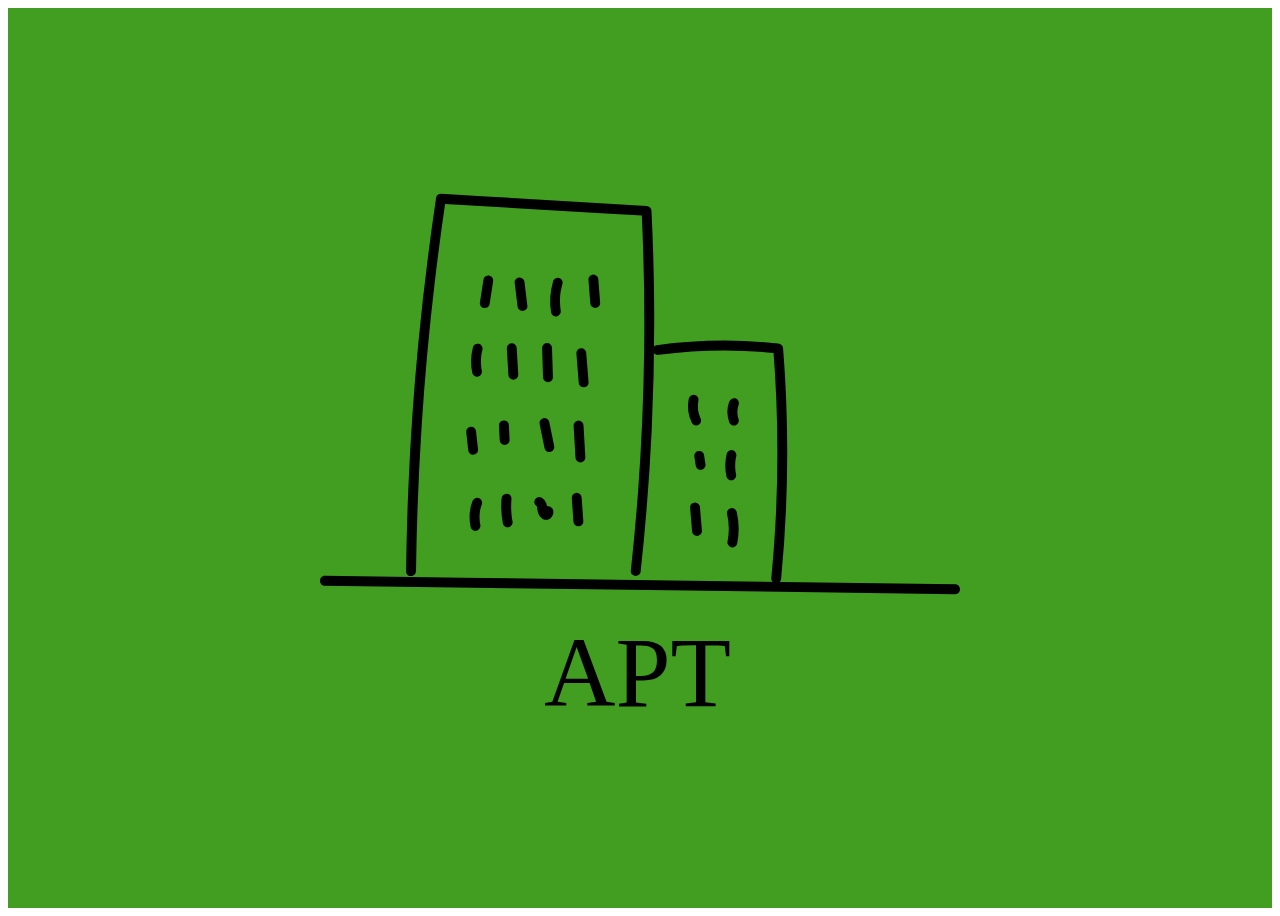
==== bottomsup.html @ e66d16fe "push" ====
<!DOCTYPE html>
<html lang="en">
<head>
    <meta charset="UTF-8">
    <meta http-equiv="X-UA-Compatible" content="IE=edge">
    <meta name="viewport" content="width=device-width, initial-scale=1.0">
    <link rel="stylesheet" href="style.css">
    <title>Document</title>
</head>
<body>
    <div id="wrapper">

            <div id="apt_wrap" class="wrap hidden">
                <svg id="apt_img" class="random_game" xmlns="http://www.w3.org/2000/svg" viewBox="0 0 323.39 202.31"><defs><style>.cls-1{fill:rgb(255, 0, 0);}</style></defs><title>Asset 1381</title><g id="Layer_2" data-name="Layer 2"><g id="Layer_2-2" data-name="Layer 2"><path class="cls-1" d="M48.52,190.75Q49,154,51.36,117.29t6.7-73.21q2.41-20.5,5.44-40.91L61.09,5l81,4.76L165,11.1l-2.5-2.5q1.74,35.63,1.28,71.3-.45,35.41-3.08,70.76-1.49,20-3.67,40a2.52,2.52,0,0,0,2.5,2.5,2.55,2.55,0,0,0,2.5-2.5q3.88-35.45,5.57-71.1,1.66-35.37,1.17-70.81-.28-20.06-1.27-40.1A2.56,2.56,0,0,0,165,6.1L84,1.34,61.09,0a2.51,2.51,0,0,0-2.41,1.84q-5.44,36.69-9,73.64t-5.06,73.84q-.87,20.7-1.13,41.43c-.05,3.22,4.95,3.22,5,0Z"/><path class="cls-1" d="M171.34,81.36a247.81,247.81,0,0,1,60.18-.71l-2.5-2.5a661.13,661.13,0,0,1,1,90.56q-.75,12.85-2,25.67a2.51,2.51,0,0,0,2.5,2.5,2.55,2.55,0,0,0,2.5-2.5,660.89,660.89,0,0,0,2.53-90.53Q235.05,91,234,78.15a2.59,2.59,0,0,0-2.5-2.5,252.7,252.7,0,0,0-61.51.89c-1.34.18-2.07,1.9-1.74,3.08a2.55,2.55,0,0,0,3.07,1.74Z"/><path class="cls-1" d="M2.41,198,127,199.71l124,1.66,69.94.94c3.22,0,3.23-5,0-5l-124.62-1.67L72.36,194,2.41,193c-3.21,0-3.22,5,0,5Z"/><path class="cls-1" d="M82.63,43.14,80.84,54.61a2.75,2.75,0,0,0,.25,1.93,2.58,2.58,0,0,0,1.5,1.15c1.19.27,2.86-.37,3.07-1.75l1.79-11.47a2.75,2.75,0,0,0-.25-1.93,2.55,2.55,0,0,0-1.5-1.15c-1.19-.27-2.86.37-3.07,1.75Z"/><path class="cls-1" d="M98.36,44.85,99.8,56.73a2.57,2.57,0,0,0,2.5,2.5c1.22-.06,2.67-1.11,2.5-2.5l-1.44-11.88a2.55,2.55,0,0,0-2.5-2.5c-1.22,0-2.67,1.11-2.5,2.5Z"/><path class="cls-1" d="M117.79,44.22a35.88,35.88,0,0,0-1,15.89,2.5,2.5,0,0,0,3.07,1.75,2.58,2.58,0,0,0,1.75-3.08c0-.17-.06-.35-.08-.53,0,.17,0,.16,0,0s-.08-.63-.11-.94c0-.55-.08-1.09-.11-1.64a32.17,32.17,0,0,1,0-3.54,23,23,0,0,1,.38-3.12,33.81,33.81,0,0,1,.84-3.44,2.5,2.5,0,0,0-4.82-1.33Z"/><path class="cls-1" d="M135.64,43.24l.93,11.93a2.5,2.5,0,1,0,5,0l-.93-11.93a2.55,2.55,0,0,0-2.5-2.5,2.53,2.53,0,0,0-2.5,2.5Z"/><path class="cls-1" d="M77.28,77.56a28.92,28.92,0,0,0-.33,13A2.51,2.51,0,0,0,80,92.32a2.55,2.55,0,0,0,1.75-3.07,13.25,13.25,0,0,1-.26-1.51c0,.45,0,0,0-.2s0-.44-.07-.65a26.93,26.93,0,0,1-.07-2.84c0-.44,0-.87.07-1.31,0-.25,0-.51.07-.76s0-.22,0-.32c0,.3,0,.3,0,0,.15-.93.34-1.86.58-2.78a2.5,2.5,0,0,0-4.83-1.33Z"/><path class="cls-1" d="M94.39,78.06l.8,13.36a2.5,2.5,0,1,0,5,0l-.8-13.36a2.5,2.5,0,0,0-5,0Z"/><path class="cls-1" d="M112.23,77.86l.48,14.8a2.5,2.5,0,0,0,5,0l-.48-14.8a2.5,2.5,0,0,0-5,0Z"/><path class="cls-1" d="M129.54,80.55l1.19,14.75a2.5,2.5,0,0,0,5,0l-1.19-14.75a2.5,2.5,0,1,0-5,0Z"/><path class="cls-1" d="M73.87,120.23l1,9.11a2.68,2.68,0,0,0,.73,1.76,2.5,2.5,0,0,0,4.27-1.76l-1-9.11a2.7,2.7,0,0,0-.74-1.77,2.48,2.48,0,0,0-1.76-.73,2.51,2.51,0,0,0-2.5,2.5Z"/><path class="cls-1" d="M90.44,117l.36,7.4a2.5,2.5,0,0,0,5,0l-.36-7.4a2.5,2.5,0,0,0-5,0Z"/><path class="cls-1" d="M111,116.49l2.49,12.15a2.51,2.51,0,0,0,3.07,1.75,2.57,2.57,0,0,0,1.75-3.08l-2.49-12.15a2.51,2.51,0,0,0-3.07-1.74,2.56,2.56,0,0,0-1.75,3.07Z"/><path class="cls-1" d="M128.15,117.08l.94,16.19a2.55,2.55,0,0,0,2.5,2.5,2.53,2.53,0,0,0,2.5-2.5l-.94-16.19a2.55,2.55,0,0,0-2.5-2.5,2.53,2.53,0,0,0-2.5,2.5Z"/><path class="cls-1" d="M77,155.41a23.53,23.53,0,0,0-.87,13.06,2.52,2.52,0,0,0,3.07,1.75A2.57,2.57,0,0,0,81,167.14a14.11,14.11,0,0,1-.27-1.47c.07.59,0,0,0-.18,0-.28-.05-.56-.06-.85a19.56,19.56,0,0,1,0-2.76c0-.22,0-.43.06-.64s0-.28,0-.42c0,.27,0,.32,0,.13.08-.45.15-.91.25-1.36a21.7,21.7,0,0,1,.85-2.85,2.52,2.52,0,0,0-1.74-3.08A2.58,2.58,0,0,0,77,155.41Z"/><path class="cls-1" d="M91.74,154a44.72,44.72,0,0,0,.7,12.7,2.51,2.51,0,0,0,3.07,1.75,2.57,2.57,0,0,0,1.75-3.08c-.1-.49-.19-1-.27-1.49l-.12-.8c.06.45,0-.12,0-.26-.11-1-.19-1.93-.24-2.9a43.35,43.35,0,0,1,.14-5.92,2.51,2.51,0,0,0-2.5-2.5,2.57,2.57,0,0,0-2.5,2.5Z"/><path class="cls-1" d="M109.5,157.9a1.82,1.82,0,0,1,.36.2l-.51-.39a2.52,2.52,0,0,1,.4.4l-.39-.51a3.25,3.25,0,0,1,.33.57l-.25-.59a6.74,6.74,0,0,1,.39,1.53l-.09-.66a14.28,14.28,0,0,0,.47,2.84,5.09,5.09,0,0,0,2.28,3,3.87,3.87,0,0,0,2.56.39,3.44,3.44,0,0,0,1.65-.9,4.14,4.14,0,0,0,1.26-2.9,3.11,3.11,0,0,0-3.15-3.19,2.5,2.5,0,0,0,0,5H115l-.66-.09.14,0-.6-.26.11.07-.5-.39.09.08-.39-.51a.71.71,0,0,1,.08.15l-.25-.6a.79.79,0,0,1,.05.22l-.09-.67a1.5,1.5,0,0,1,0,.3l.09-.67a2.58,2.58,0,0,1-.12.42l.25-.6a1.9,1.9,0,0,1-.23.39l.39-.51a1.31,1.31,0,0,1-.23.24l.5-.39a1,1,0,0,1-.22.13l.6-.25a.84.84,0,0,1-.26.07l.67-.09h-.22l.67.09a1.42,1.42,0,0,1-.35-.11l.6.25a2.27,2.27,0,0,1-.34-.19l.5.39a2.34,2.34,0,0,1-.38-.39l.39.51a3.43,3.43,0,0,1-.37-.64l.25.59a6,6,0,0,1-.38-1.51l.09.66a14.61,14.61,0,0,0-.48-2.86,4.86,4.86,0,0,0-2.35-2.95,2.67,2.67,0,0,0-1.92-.25,2.56,2.56,0,0,0-1.5,1.14,2.51,2.51,0,0,0-.25,1.93,2.46,2.46,0,0,0,1.15,1.5Z"/><path class="cls-1" d="M127.21,153.58l.86,11.94a2.5,2.5,0,1,0,5,0l-.86-11.94a2.56,2.56,0,0,0-2.5-2.5,2.53,2.53,0,0,0-2.5,2.5Z"/><path class="cls-1" d="M186.33,103.38a19.21,19.21,0,0,0,1.6,12.41,2.51,2.51,0,0,0,3.42.9,2.56,2.56,0,0,0,.89-3.42,3.59,3.59,0,0,1-.31-.66c.14.58,0,.07,0-.08-.16-.4-.29-.8-.42-1.21s-.22-.82-.31-1.24c-.05-.21-.09-.41-.12-.62s-.23-.8,0-.15a5.46,5.46,0,0,1-.11-1.27c0-.43,0-.86,0-1.28s.06-.85.1-1.27-.1.5,0-.06c0-.24.08-.48.13-.72a2.5,2.5,0,0,0-4.82-1.33Z"/><path class="cls-1" d="M206.73,105.11a15.52,15.52,0,0,0,0,10.16,2.5,2.5,0,0,0,4.82-1.33,13.79,13.79,0,0,1-.63-2.61l.09.67a14.39,14.39,0,0,1,0-3.47l-.09.67a13.58,13.58,0,0,1,.68-2.76,2.53,2.53,0,0,0-1.75-3.08,2.56,2.56,0,0,0-3.07,1.75Z"/><path class="cls-1" d="M189.2,133.1l.71,4.53a2.49,2.49,0,0,0,1.15,1.49,2.48,2.48,0,0,0,3.42-.89l.25-.6a2.5,2.5,0,0,0,0-1.33l-.71-4.53a2.48,2.48,0,0,0-1.15-1.5,2.51,2.51,0,0,0-3.42.9l-.25.6a2.5,2.5,0,0,0,0,1.33Z"/><path class="cls-1" d="M205.5,131.35a26,26,0,0,0-.1,11.58,2.52,2.52,0,0,0,3.07,1.75,2.56,2.56,0,0,0,1.75-3.08c-.1-.43-.18-.87-.25-1.31l0-.19c0-.29,0-.26,0,.09,0,0-.06-.55-.06-.57a20.75,20.75,0,0,1-.11-2.49c0-.83.07-1.65.16-2.48.05-.54-.08.48,0-.09,0-.19.06-.38.1-.57.08-.44.17-.88.27-1.31a2.5,2.5,0,1,0-4.82-1.33Z"/><path class="cls-1" d="M187,158.43,188,170.35a2.5,2.5,0,0,0,5,0L192,158.43a2.55,2.55,0,0,0-2.5-2.5,2.53,2.53,0,0,0-2.5,2.5Z"/><path class="cls-1" d="M205.72,161.93a32.31,32.31,0,0,1,.24,13.56,2.5,2.5,0,1,0,4.82,1.33,37.61,37.61,0,0,0-.23-16.22,2.5,2.5,0,0,0-4.83,1.33Z"/></g></g></svg>
                <svg id="apt" class="random_game rg_text"  xmlns="http://www.w3.org/2000/svg" viewBox="0 0 217.51 145.5"><defs><style>.cls-1{font-size:112.53px;fill:rgb(0, 0, 0);font-family:GlyphWorld-Meadow, GlyphWorld;}</style></defs><title>Asset 1881</title><g id="Layer_2" data-name="Layer 2"><g id="Layer_1-2" data-name="Layer 1"><text class="cls-1" transform="translate(0 98.46)">APT</text></g></g></svg>
            </div>

            <div id="point_wrap" class="wrap hidden">
                    <svg id="point_img" class="random_game"  xmlns="http://www.w3.org/2000/svg" viewBox="0 0 318.9 392.02"><defs><style>.cls-1{fill:rgb(0, 0, 0);}</style></defs><title>Asset 1581</title><g id="Layer_2" data-name="Layer 2"><g id="Layer_2-2" data-name="Layer 2"><path class="cls-1" d="M65.55,161.28c-12.58.38-23.11-8.38-28.92-18.91A68.21,68.21,0,0,1,30,123.82a91.5,91.5,0,0,1-2.22-20.27C27.89,90.77,31.26,78,39.14,67.81A60.47,60.47,0,0,1,66.59,48.18c23.77-8.48,51.88-2.1,68.11,17.65a53.59,53.59,0,0,1,12.11,34.28,77.72,77.72,0,0,1-9.89,37.11c-5.88,10.49-14.41,19.57-25.23,25-10.66,5.37-23.38,7.17-35,4.09a41.21,41.21,0,0,1-8.11-3.09c-2.87-1.45-5.4,2.86-2.53,4.32,11.85,6,25.77,6.65,38.42,2.88s23.5-12,31.46-22.56a81.14,81.14,0,0,0,14.89-36.17,68.37,68.37,0,0,0-.18-23.83,57,57,0,0,0-6.92-17.8,62.18,62.18,0,0,0-29.9-25.6A68.89,68.89,0,0,0,73.1,41.1,67.29,67.29,0,0,0,40.75,58.53a60,60,0,0,0-17.27,35.4,83.27,83.27,0,0,0,.07,21.51,92.71,92.71,0,0,0,5,21.16c4.82,12.79,13.93,24.47,27.53,28.46a30.39,30.39,0,0,0,9.48,1.22c3.21-.09,3.23-5.09,0-5Z"/><path class="cls-1" d="M69.78,150.09c-10,.27-18.25-6.63-22.86-15a54.66,54.66,0,0,1-5.32-15A74.23,74.23,0,0,1,39.85,104c.08-10.2,2.77-20.38,9.08-28.54a48.27,48.27,0,0,1,22-15.64c18.92-6.68,41.21-1.61,54.15,14.06a42.7,42.7,0,0,1,9.7,27.48,62.11,62.11,0,0,1-7.91,29.55c-4.69,8.37-11.47,15.59-20.09,19.95a40,40,0,0,1-27.84,3.29,33.17,33.17,0,0,1-6.46-2.45c-2.86-1.45-5.4,2.86-2.52,4.32a42.56,42.56,0,0,0,31.28,2.38A50.29,50.29,0,0,0,126.92,140,65.64,65.64,0,0,0,139,110.6c1.78-11.7.32-23.43-5.76-33.71A50.5,50.5,0,0,0,109,56.09a55.91,55.91,0,0,0-33.18-2.85,54.76,54.76,0,0,0-26.5,14.28,49,49,0,0,0-14,28.85,68,68,0,0,0,.11,17.57,75,75,0,0,0,4,17c3.94,10.39,11.32,19.83,22.33,23.14a25.63,25.63,0,0,0,7.93,1.05c3.21-.09,3.22-5.09,0-5Z"/><path class="cls-1" d="M203.88,47.47a410.07,410.07,0,0,0,29.24,37.09c1.29,1.47,2.6,2.92,3.91,4.36L238.94,91l.67.72a1.81,1.81,0,0,1,.24.37c.07.15,0-.31,0-.17a10.69,10.69,0,0,1-1.59,2.29l-1.88,2.64-3.62,5.08L218.3,122.24,201.83,145.4a2.5,2.5,0,0,0,.9,3.42l6.88,3.09c2.26,1,4.62,2.22,7.1,1.21,2.17-.87,3.57-3,5-4.71l4.87-5.7,19.76-23.15,11.34-13.29a2.55,2.55,0,0,0,0-3.53,2.51,2.51,0,0,0-3.53,0l-37.1,43.46c-.54.63-1.3,1.9-2.1,2.23s-1.73-.34-2.41-.64l-7.32-3.28.9,3.42,29.91-42.06q3.76-5.28,7.52-10.57a5.1,5.1,0,0,0,.65-5.62c-.89-1.68-2.55-3.08-3.82-4.47q-8.21-9-15.86-18.48Q216,56.12,208.2,45a2.57,2.57,0,0,0-3.42-.9,2.52,2.52,0,0,0-.9,3.42Z"/><path class="cls-1" d="M209.57,46.68l5.9-4.62,2.75-2.16c.38-.3.76-.61,1.16-.89a2.7,2.7,0,0,1,.5-.33c.25-.1,0,0-.11-.07.6.3,1.16,1.24,1.59,1.73l2.46,2.8,4.93,5.61L248,70.6l11,12.52a2.5,2.5,0,1,0,3.53-3.54L241.64,55.86,231.3,44.09l-5.26-6c-1.47-1.68-2.94-3.91-5.27-4.39-3-.61-5.53,2.21-7.66,3.88L206,43.14a2.53,2.53,0,0,0,0,3.54,2.57,2.57,0,0,0,3.54,0Z"/><path class="cls-1" d="M264.36,81.22q9.34-11.72,19.18-23,4.89-5.61,9.89-11.1c1.67-1.83,3.34-3.66,5-5.47.44-.47.87-.94,1.31-1.4.18-.19.87-.73.92-.95s.39,0,0-.06c.55.13-.21,0-.21,0s.53.54.65.71c1.47,2.07,2.5,4.51,3.87,6.66,1.52,2.38,3.18,4.67,4.92,6.9a2.53,2.53,0,0,0,3.54,0,2.57,2.57,0,0,0,0-3.54A75.89,75.89,0,0,1,309,43.67c-1.28-2-2.28-4.27-3.62-6.26s-3.48-3.68-6.08-3c-2.35.64-4.14,3.36-5.72,5.06q-10.9,11.79-21.25,24.09-5.87,7-11.55,14.09a2.58,2.58,0,0,0,0,3.54,2.53,2.53,0,0,0,3.54,0Z"/><path class="cls-1" d="M311.36,51.68A215.22,215.22,0,0,0,270.6,90.8a2.58,2.58,0,0,0,0,3.54,2.53,2.53,0,0,0,3.54,0A210.77,210.77,0,0,1,313.88,56a2.57,2.57,0,0,0,.9-3.42,2.51,2.51,0,0,0-3.42-.89Z"/><path class="cls-1" d="M271.06,95.65c9,13.14,22.82,21.35,34.46,31.83a78.27,78.27,0,0,1,9.14,9.6,2.51,2.51,0,0,0,3.53,0,2.56,2.56,0,0,0,0-3.54c-9.65-12.22-23.41-20.06-34.5-30.77a63.64,63.64,0,0,1-8.32-9.64,2.56,2.56,0,0,0-3.42-.9,2.52,2.52,0,0,0-.89,3.42Z"/><path class="cls-1" d="M255.24,109.93a38.66,38.66,0,0,0,9.33,9.85c3.95,3.14,8,6.2,12,9.3,8.33,6.46,16.56,13.06,25,19.39a5,5,0,0,0,4,1.12,8.89,8.89,0,0,0,3.36-1.76,42.18,42.18,0,0,0,6.21-5.43c2.2-2.34-1.33-5.88-3.54-3.53a36.75,36.75,0,0,1-4.65,4.25c-.54.41-1.63,1.46-2.32,1.56.26,0,.09-.05-.24-.29s-.92-.71-1.38-1.06l-11.36-8.82c-7.51-5.83-15-11.63-22.53-17.49-3.57-2.78-7.16-5.71-9.54-9.61-1.68-2.75-6-.24-4.32,2.52Z"/><path class="cls-1" d="M176.65,265c-3.33-1.26-5.88-4-8.06-6.68C165.91,255,163.54,251.4,161,248c-5.55-7.5-11.43-14.73-17.23-22-2-2.58-4.24-5.84-3.29-9.28a3.77,3.77,0,0,1,2.2-2.67,5.14,5.14,0,0,1,4.25.78c3.65,2.07,6.41,5.65,9.26,8.65l10,10.45q5.67,5.94,11.33,11.89c3.31,3.47,6.64,6.92,9.05,11.1,1.62,2.78,5.94.26,4.32-2.53A60.85,60.85,0,0,0,182,243.21q-5.44-5.73-10.91-11.45L159.9,220.05c-3.26-3.42-6.42-7.4-10.62-9.71-3.84-2.11-8.76-2.25-11.75,1.39-2.81,3.41-2.75,8.08-1,12,1.9,4.33,5.52,7.91,8.45,11.56q4.8,6,9.42,12.13c3.31,4.39,6.41,8.93,9.77,13.28,3,3.93,6.48,7.36,11.19,9.15a2.53,2.53,0,0,0,3.07-1.75,2.56,2.56,0,0,0-1.74-3.08Z"/><path class="cls-1" d="M183,243.4c2-2,4-4.05,6.09-6,1.34-1.28,3-2.72,4.93-2.44,1.7.25,3.19,1.77,4.26,3.1a33.43,33.43,0,0,1,3.38,5.67l16.64,32.19L227.6,294c1.48,2.86,5.8.33,4.32-2.52L214,256.84c-2.95-5.71-5.87-11.44-8.86-17.13-2.11-4-5.34-8.83-10.19-9.65-3.16-.53-5.91.72-8.29,2.72-2.58,2.16-4.88,4.72-7.27,7.08s1.25,5.81,3.54,3.54Z"/><path class="cls-1" d="M163.12,256.68a48,48,0,0,0-17.44,14.9,10.58,10.58,0,0,0-2.39,5.54c-.1,2.3,1.22,3.95,2.94,5.27a93,93,0,0,0,10.8,7.09c2.8,1.59,5.32-2.72,2.52-4.31a97.44,97.44,0,0,1-9.39-6.05c-.86-.63-2.11-1.14-1.76-2.33a12.83,12.83,0,0,1,2.44-3.81,43.33,43.33,0,0,1,14.8-12c2.89-1.43.36-5.75-2.52-4.32Z"/><path class="cls-1" d="M148.71,280.3c-3.65,4-10.68,4.93-13.09,10.59-1.59,3.74-.34,7.76,2.24,10.71s6.74,4.45,10.48,5.7c3.06,1,4.37-3.81,1.33-4.82-2.87-1-6.08-1.94-8.15-4.28a6.38,6.38,0,0,1-1.62-3.27,3.93,3.93,0,0,1,.85-3c.1-.14.1-.14,0,0,.11-.13.22-.26.34-.38a7.14,7.14,0,0,1,.56-.54,6.32,6.32,0,0,1,1.08-.82c1-.67,2.09-1.25,3.16-1.83a23.37,23.37,0,0,0,6.36-4.5c2.15-2.38-1.38-5.93-3.54-3.53Z"/><path class="cls-1" d="M140.14,302.91l-7.37,12.66a2.55,2.55,0,0,0,.9,3.42c8.47,5.38,18.63,6.13,28.34,7.29a82.74,82.74,0,0,1,14.63,2.91A90.2,90.2,0,0,1,190.77,335c9.08,4.61,17.66,10.19,26.24,15.65a232,232,0,0,1,23.57,16.67c8.14,6.74,15.53,14.43,21.07,23.49,1.68,2.74,6,.23,4.32-2.53-10.27-16.78-26.21-28.82-42.47-39.39-8.59-5.59-17.26-11.19-26.26-16.12-9.21-5.05-19-9.12-29.39-10.73-10.62-1.65-22.28-1.44-31.66-7.4l.9,3.42,7.37-12.65c1.62-2.79-2.7-5.31-4.32-2.53Z"/><path class="cls-1" d="M229.52,296.51l50.11,49.25,14.21,14c2.3,2.26,5.84-1.27,3.54-3.53L247.27,307l-14.21-14c-2.3-2.26-5.84,1.27-3.54,3.53Z"/><path class="cls-1" d="M1.72,58.59c3.53,1.19,7.37,2.2,11.12,1.8a10.71,10.71,0,0,0,9.29-7c1.53-4.09,1.06-9.07.53-13.32a55.29,55.29,0,0,0-3.77-14.3A2.59,2.59,0,0,0,15.81,24a2.52,2.52,0,0,0-1.74,3.08c2.38,6.25,9.89,9.24,16.11,7C37.33,31.44,41,23.73,41.1,16.48c.06-5.05-1.39-10-3.17-14.67L33.36,3.73c3.43,7,8.1,14.14,15.55,17.36,7.22,3.12,15.78,2.09,20.47-4.69A12.58,12.58,0,0,0,71.06,5,2.57,2.57,0,0,0,68,3.28a2.53,2.53,0,0,0-1.75,3.08,8.12,8.12,0,0,1-2.08,8.58,10.45,10.45,0,0,1-9.38,2.76C46.2,16.27,41.2,8.42,37.68,1.21,36.45-1.3,32.1.47,33.11,3.14c2.73,7.18,5.18,16.45-.28,23.06a9.08,9.08,0,0,1-8,3.55c-2.39-.23-5.1-1.67-6-4l-4.82,1.33a52.88,52.88,0,0,1,3.44,12c.58,3.63,1.06,7.84.24,11.46-1.61,7-9.73,4.86-14.7,3.19-3-1-4.36,3.79-1.33,4.82Z"/></g></g></svg>
                    <svg id="point" class="random_game rg_text"  xmlns="http://www.w3.org/2000/svg" viewBox="0 0 685.49 145.5"><defs><style>.cls-1{font-size:112.53px;fill:rgb(0, 0, 0);font-family:GlyphWorld-Meadow, GlyphWorld;}</style></defs><title>Asset 2181</title><g id="Layer_2" data-name="Layer 2"><g id="Layer_1-2" data-name="Layer 1"><text class="cls-1" transform="translate(0 98.46)">Point Point</text></g></g></svg>
            </div>
           
           
            <div id="fd_wrap" class="wrap hidden">
            <svg id="fddown_img" class="random_game"  xmlns="http://www.w3.org/2000/svg" viewBox="0 0 187.35 273.82"><defs><style>.cls-1{fill:rgb(0, 0, 0);}</style></defs><title>Asset 1681</title><g id="Layer_2" data-name="Layer 2"><g id="Layer_1-2" data-name="Layer 1"><path class="cls-1" d="M44.42,266.87q-.45-16.6-2.5-33.11a294.76,294.76,0,0,0-5.53-31.91,66.56,66.56,0,0,0-4.69-13.79,40.28,40.28,0,0,0-8-11c-6.09-6-13.87-11-16.76-19.45A43.6,43.6,0,0,1,5,143.49c0-2.38,0-4.77.16-7.14.08-1.71.23-3.73,1.35-5.12s3.49-1.7,5.26-1.93c2.78-.37,5.56-.72,8.35-1.07l16.7-2.14c5.41-.7,10.82-1.41,16.24-2.08a81.06,81.06,0,0,1,14.43-.84,26,26,0,0,1,12.72,3.63A15.83,15.83,0,0,1,86,134.14a13.29,13.29,0,0,1,.59,9.08,8.45,8.45,0,0,1-2.11,3.31,11.14,11.14,0,0,1-5.07,2.52c-4.71,1.14-9.87.79-14.68.92l-16.6.44-8.43.23c-3.21.09-3.23,5.09,0,5,11.6-.31,23.24-.35,34.83-1,4.78-.26,9.74-1.14,13.38-4.52A14.13,14.13,0,0,0,92.17,140,21,21,0,0,0,80,121c-9.52-4.31-20.14-2.88-30.15-1.6L15,123.89c-5,.64-11.1.79-13.5,6.12a18.6,18.6,0,0,0-1.34,7.08c-.09,2.49-.14,5-.11,7.49.07,5.08.54,10.33,2.34,15.12a33.57,33.57,0,0,0,8.11,12c3.24,3.21,6.84,6,10.06,9.27a36,36,0,0,1,7.73,11.5A79.35,79.35,0,0,1,32.4,206.9q1.79,8.4,3.11,16.89a333.23,333.23,0,0,1,3.58,34.54q.21,4.26.33,8.54c.08,3.21,5.08,3.22,5,0Z"/><path class="cls-1" d="M41.62,121.32A226,226,0,0,1,20.24,44.13c-.57-6.32-1.33-13.25,1.13-19.29,1.76-4.31,5.77-8.37,10.69-8.34s8.52,3.85,11,7.56c3.35,5,5.56,10.66,7.68,16.21a178.3,178.3,0,0,1,10,39.36c.34,2.46,1,5.13,2.86,6.9a5.78,5.78,0,0,0,7.56.27A11.27,11.27,0,0,0,74.87,80a78.43,78.43,0,0,0,1.16-11c.59-13.16-1.23-26.54,1.48-39.55a44.07,44.07,0,0,1,6.16-15.55c2.69-4,7.56-9.57,13-8.91,4.53.56,6.27,5.5,7.07,9.35a55.65,55.65,0,0,1,.84,7.63c.25,3.72.45,7.44.62,11.16.65,14.53.69,29.1.12,43.63-.14,3.55-.32,7.09-.53,10.64-.14,2.4,3.61,3.5,4.66,1.26q6.69-14.34,13.39-28.68c3.28-7,7-15.27,14.23-19,5.5-2.82,13.83-2.52,16.62,3.9,1.5,3.47.74,7.46-.33,10.92a80.66,80.66,0,0,1-5,11.51,131.5,131.5,0,0,0-10.84,31.38c-.49,2.34,2.35,4.32,4.18,2.43a111.19,111.19,0,0,1,29.73-21.91c2.46-1.24,7.08-3.89,9.43-1.13,2,2.4,1.63,6.61,1.41,9.49A45.19,45.19,0,0,1,179.63,99c-2.71,7.64-7,14.65-11.19,21.52-4.41,7.2-8.72,14.42-12.56,21.95s-7.32,15.31-10.42,23.22A258.52,258.52,0,0,0,127.74,265q.08,3.2.22,6.38c.15,3.2,5.15,3.22,5,0a251,251,0,0,1,3-52.09A257.26,257.26,0,0,1,149.51,169a247.9,247.9,0,0,1,10.58-23.8C164,137.45,168.47,130,173,122.64s8.81-14.68,11.59-22.76a49.51,49.51,0,0,0,2.6-12.15c.32-3.81.34-8.14-1.62-11.56-5-8.76-16.13-1.88-22.22,1.64A117,117,0,0,0,142.74,93c-1.59,1.47-3.13,3-4.64,4.53l4.18,2.44A126.42,126.42,0,0,1,152.4,70.22c3.73-7.64,9.06-16.83,6.47-25.65-2.53-8.64-11.73-11.78-19.87-9.69-8.84,2.28-14.36,10.13-18.25,17.86C115.23,63.68,110.31,75,105.12,86.05l4.66,1.27q1.35-22.59.74-45.23-.31-11.31-1.11-22.59c-.36-5-1.13-10.6-4.24-14.76-3.77-5-9.94-5.94-15.48-3.27S80,9.54,77.27,14.84C71.36,26.25,70.85,39.34,71,51.92c.1,7.4.37,14.82-.37,22.2-.26,2.62-.34,6-2,8.23-1.09,1.44-1.93.51-2.42-1.08-.93-3-1.06-6.28-1.59-9.35q-.9-5.26-2.13-10.46a178.07,178.07,0,0,0-6-20c-2.2-6-4.53-12.25-7.79-17.8-2.82-4.81-6.65-9.4-12-11.37s-11.36-.14-15.42,3.8c-4.73,4.61-6.41,11.17-6.59,17.6-.19,6.85.76,13.81,1.67,20.59s2.14,13.6,3.66,20.31a233.3,233.3,0,0,0,13,39.82q2,4.74,4.28,9.39a2.52,2.52,0,0,0,3.42.9,2.55,2.55,0,0,0,.89-3.42Z"/></g></g></svg>
            <svg id="fddown" class="random_game rg_text"  xmlns="http://www.w3.org/2000/svg" viewBox="0 0 820.86 280.53"><defs><style>.cls-1{font-size:112.53px;fill:rgb(0, 0, 0);font-family:GlyphWorld-Meadow, GlyphWorld;}</style></defs><title>Asset 1981</title><g id="Layer_2" data-name="Layer 2"><g id="Layer_1-2" data-name="Layer 1"><text class="cls-1" transform="translate(147.18 98.46)">Put our <tspan x="-147.18" y="135.03">fingers down</tspan></text></g></g></svg>

            </div>

            <div id="bang_wrap" class="wrap hidden">
            <svg id="bang_img" class="random_game"  xmlns="http://www.w3.org/2000/svg" viewBox="0 0 186.91 165.95"><defs><style>.cls-1{fill:rgb(0, 0, 0);}</style></defs><title>Asset 1781</title><g id="Layer_2" data-name="Layer 2"><g id="Layer_2-2" data-name="Layer 2"><path class="cls-1" d="M.28,60.35q1.88,39.93,6,79.69,1.19,11.36,2.57,22.69a2.58,2.58,0,0,0,2.5,2.5,379.28,379.28,0,0,0,57.3-.83c19.18-1.62,38.25-4.34,57.24-7.44,10.73-1.75,21.44-3.63,32.15-5.52a2.52,2.52,0,0,0,1.75-3.07,2.56,2.56,0,0,0-3.08-1.75c-18.83,3.31-37.66,6.61-56.6,9.23a517,517,0,0,1-56.53,5c-10.75.29-21.5.12-32.23-.6l2.5,2.5Q9.07,123.06,6.54,83.16q-.72-11.4-1.26-22.81c-.15-3.2-5.15-3.22-5,0Z"/><path class="cls-1" d="M3.37,61.24a695.37,695.37,0,0,0,96.5-6.46q11.91-1.62,23.75-3.67,5.79-1,11.58-2.09a45.15,45.15,0,0,1,5-.91c1.41-.11,2.44,0,3.11,1.36a30.74,30.74,0,0,1,1.43,4.18q.94,2.94,1.83,5.9,1.71,5.7,3.23,11.44,3,11.27,5.21,22.7a348.12,348.12,0,0,1,6.08,51.69c.14,3.21,5.14,3.23,5,0a357.83,357.83,0,0,0-5.26-47.64,351.18,351.18,0,0,0-11.56-46.32c-1.09-3.38-2.22-7.15-6.13-8.09a12.87,12.87,0,0,0-5.35.11c-2,.35-3.91.75-5.87,1.12q-12.16,2.28-24.42,4.11Q83.24,52.32,58.73,54.2t-49.23,2H3.37c-3.22,0-3.22,5,0,5Z"/><path class="cls-1" d="M146,44a100.43,100.43,0,0,1,17.09-18L159,25q7.86,24.33,14,49.17,3.08,12.48,5.7,25,1.31,6.28,2.51,12.6c.62,3.27,1.49,7.18,0,10.35a14.74,14.74,0,0,1-3.61,4.26l-5.48,5.1-11,10.19c-2.36,2.2,1.18,5.73,3.54,3.54l9.87-9.18,5.12-4.76a42.19,42.19,0,0,0,4.19-4.16,14.92,14.92,0,0,0,3-11.13,121.47,121.47,0,0,0-2.24-12.68q-5.18-25.77-12.23-51.13-4-14.37-8.58-28.55a2.54,2.54,0,0,0-4.18-1.1,105.53,105.53,0,0,0-17.87,19,2.52,2.52,0,0,0,.9,3.42A2.56,2.56,0,0,0,146,44Z"/><path class="cls-1" d="M4.2,61.51,14.82,49.57c3-3.38,5.92-7.25,10.44-8.59s9.63-1.25,14.35-1.61l16.18-1.24,64-4.88,36.11-2.76a2.56,2.56,0,0,0,2.5-2.5,2.53,2.53,0,0,0-2.5-2.5l-65.24,5L58,33,41.6,34.22c-5.11.39-10.35.48-15.4,1.41a18.31,18.31,0,0,0-7.41,3,36.22,36.22,0,0,0-5.85,5.56L.66,58c-2.13,2.4,1.39,6,3.54,3.54Z"/><path class="cls-1" d="M52.4,46.05,50.9,13.2l-1.84,2.42q18.57-4.21,37.29-7.78c3.07-.58,6.15-1.16,9.24-1.72L100,5.34A11.62,11.62,0,0,1,103.68,5c2.12.33,1.86,3.5,2,5.1l.83,9.36,1.92,21.41a2.56,2.56,0,0,0,2.5,2.5,2.51,2.51,0,0,0,2.5-2.5l-1.81-20.18-.92-10.34c-.26-2.9-.26-6.26-2.48-8.46S102.85-.18,100,.28c-3.29.53-6.58,1.17-9.86,1.78q-10,1.85-19.9,3.88Q59,8.25,47.73,10.79A2.53,2.53,0,0,0,45.9,13.2l1.5,32.85c.15,3.21,5.15,3.23,5,0Z"/><path class="cls-1" d="M33.88,62.11q3.59,37.08,8.87,74,1.47,10.3,3.08,20.58a2.52,2.52,0,0,0,3.08,1.75,2.56,2.56,0,0,0,1.74-3.08Q45,119.18,41,82.81q-1.12-10.35-2.13-20.7a2.57,2.57,0,0,0-2.5-2.5,2.51,2.51,0,0,0-2.5,2.5Z"/><path class="cls-1" d="M54.19,62a553.66,553.66,0,0,0,4.92,75.36q1.43,10.65,3.26,21.23a2.52,2.52,0,0,0,3.08,1.75,2.56,2.56,0,0,0,1.74-3.07,547.06,547.06,0,0,1-7.67-74.13Q59.16,72.62,59.19,62c0-3.22-5-3.22-5,0Z"/><path class="cls-1" d="M102.29,56a526.35,526.35,0,0,1,11.7,73.6q.92,10.56,1.4,21.14c.15,3.2,5.15,3.22,5,0a533.88,533.88,0,0,0-8.85-75.1q-2-10.53-4.43-21c-.73-3.14-5.55-1.81-4.82,1.32Z"/><path class="cls-1" d="M119.49,49.65l8.61,77.47L130.52,149a2.57,2.57,0,0,0,2.5,2.5,2.51,2.51,0,0,0,2.5-2.5l-8.6-77.47-2.43-21.85a2.57,2.57,0,0,0-2.5-2.5,2.51,2.51,0,0,0-2.5,2.5Z"/></g></g></svg>
            <svg id="bang" class="random_game rg_text"  xmlns="http://www.w3.org/2000/svg" viewBox="0 0 542.71 145.5"><defs><style>.cls-1{font-size:112.53px;fill:rgb(0, 0, 0);font-family:GlyphWorld-Meadow, GlyphWorld;}.cls-2{letter-spacing:0em;}.cls-3{letter-spacing:0em;}</style></defs><title>Asset 2081</title><g id="Layer_2" data-name="Layer 2"><g id="Layer_1-2" data-name="Layer 1"><text class="cls-1" transform="translate(0 98.46)">007 b<tspan class="cls-2" x="305.28" y="0">a</tspan><tspan class="cls-3" x="380.67" y="0">ng</tspan></text></g></g></svg>


            </div>
           
           
           
           
           
           <script src="bottomsup.js"></script>
    </div>
</body>
</html>
---- style.css ----
#wrapper{

    display: flex;
    flex-flow: column;
    justify-content: center;
    align-items: center;
    padding: 0%;
    margin: 0%;
    width: 100%;
    height: 100vh;

}

#main_name{
    background-color: #7CC0FF;
}

button{
    width: 10vw;
    height: auto;
    font-size: 3vw;
    border-radius: 50%;

}


#title{
    width: auto;
    height: 50vh;
}

.random_game{
    width: 50vw;
    height: 50vh;
}

.rg_text{
    width: auto;
    height: 10vw;
}

.wrap{
    display: flex;
    justify-content: center;
    align-items: center;
    flex-direction: column;
}

.hidden{
    display: none;
}

#apt_wrap{
    width: 100%;
    height: 100%;
    padding: 0%;
    margin: 0%;
    background-color: #419E20;
}

#point_wrap{
  background-color: #FF4949;
}

#fd_wrap{
    background-color: #FF7BF2;
}

#bang_wrap{
    background-color: black ;
}
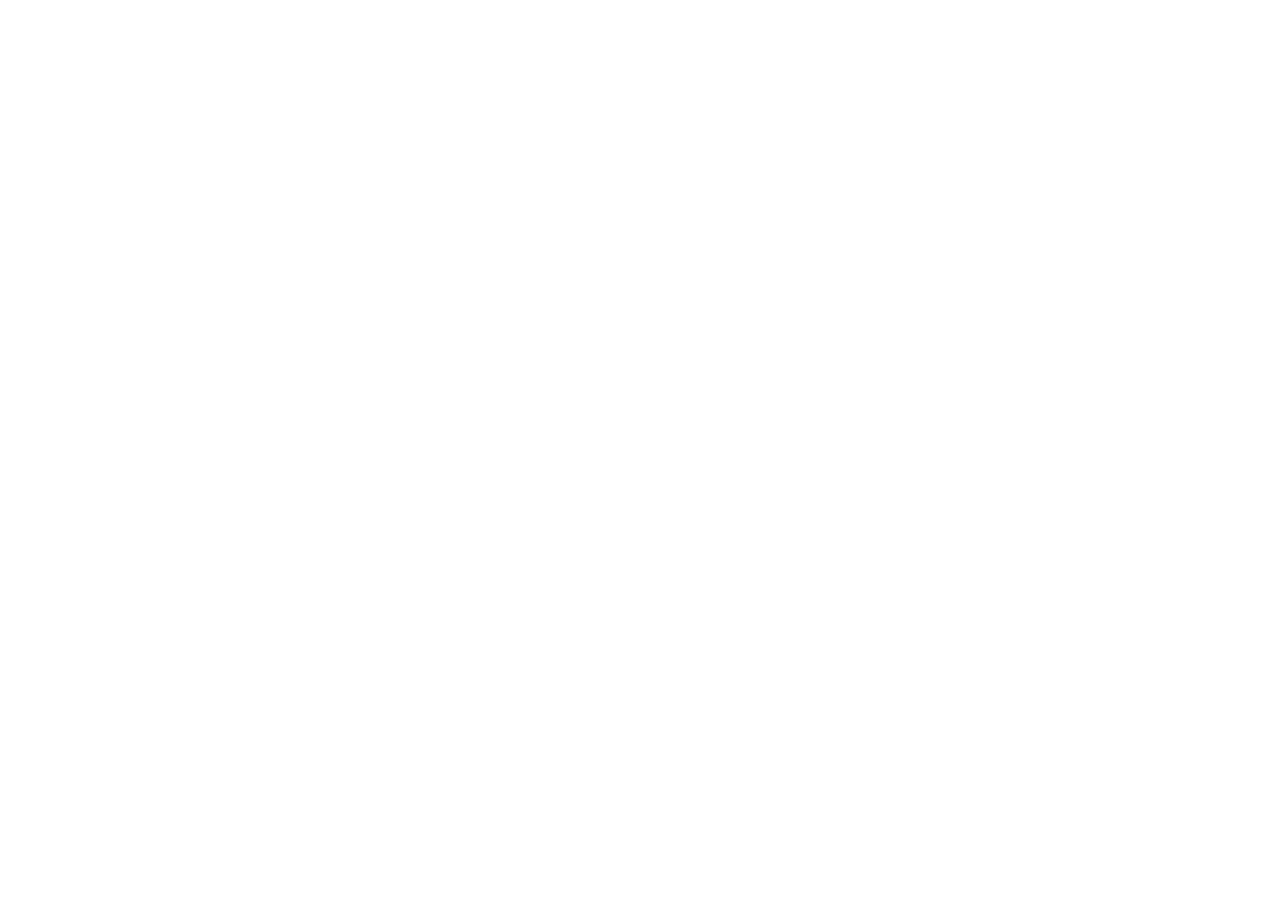
==== commit b69655c6: "font test" ====
--- a/bottomsup.html
+++ b/bottomsup.html
@@ -12,7 +12,7 @@
 
             <div id="apt_wrap" class="wrap hidden">
                 <svg id="apt_img" class="random_game" xmlns="http://www.w3.org/2000/svg" viewBox="0 0 323.39 202.31"><defs><style>.cls-1{fill:rgb(255, 0, 0);}</style></defs><title>Asset 1381</title><g id="Layer_2" data-name="Layer 2"><g id="Layer_2-2" data-name="Layer 2"><path class="cls-1" d="M48.52,190.75Q49,154,51.36,117.29t6.7-73.21q2.41-20.5,5.44-40.91L61.09,5l81,4.76L165,11.1l-2.5-2.5q1.74,35.63,1.28,71.3-.45,35.41-3.08,70.76-1.49,20-3.67,40a2.52,2.52,0,0,0,2.5,2.5,2.55,2.55,0,0,0,2.5-2.5q3.88-35.45,5.57-71.1,1.66-35.37,1.17-70.81-.28-20.06-1.27-40.1A2.56,2.56,0,0,0,165,6.1L84,1.34,61.09,0a2.51,2.51,0,0,0-2.41,1.84q-5.44,36.69-9,73.64t-5.06,73.84q-.87,20.7-1.13,41.43c-.05,3.22,4.95,3.22,5,0Z"/><path class="cls-1" d="M171.34,81.36a247.81,247.81,0,0,1,60.18-.71l-2.5-2.5a661.13,661.13,0,0,1,1,90.56q-.75,12.85-2,25.67a2.51,2.51,0,0,0,2.5,2.5,2.55,2.55,0,0,0,2.5-2.5,660.89,660.89,0,0,0,2.53-90.53Q235.05,91,234,78.15a2.59,2.59,0,0,0-2.5-2.5,252.7,252.7,0,0,0-61.51.89c-1.34.18-2.07,1.9-1.74,3.08a2.55,2.55,0,0,0,3.07,1.74Z"/><path class="cls-1" d="M2.41,198,127,199.71l124,1.66,69.94.94c3.22,0,3.23-5,0-5l-124.62-1.67L72.36,194,2.41,193c-3.21,0-3.22,5,0,5Z"/><path class="cls-1" d="M82.63,43.14,80.84,54.61a2.75,2.75,0,0,0,.25,1.93,2.58,2.58,0,0,0,1.5,1.15c1.19.27,2.86-.37,3.07-1.75l1.79-11.47a2.75,2.75,0,0,0-.25-1.93,2.55,2.55,0,0,0-1.5-1.15c-1.19-.27-2.86.37-3.07,1.75Z"/><path class="cls-1" d="M98.36,44.85,99.8,56.73a2.57,2.57,0,0,0,2.5,2.5c1.22-.06,2.67-1.11,2.5-2.5l-1.44-11.88a2.55,2.55,0,0,0-2.5-2.5c-1.22,0-2.67,1.11-2.5,2.5Z"/><path class="cls-1" d="M117.79,44.22a35.88,35.88,0,0,0-1,15.89,2.5,2.5,0,0,0,3.07,1.75,2.58,2.58,0,0,0,1.75-3.08c0-.17-.06-.35-.08-.53,0,.17,0,.16,0,0s-.08-.63-.11-.94c0-.55-.08-1.09-.11-1.64a32.17,32.17,0,0,1,0-3.54,23,23,0,0,1,.38-3.12,33.81,33.81,0,0,1,.84-3.44,2.5,2.5,0,0,0-4.82-1.33Z"/><path class="cls-1" d="M135.64,43.24l.93,11.93a2.5,2.5,0,1,0,5,0l-.93-11.93a2.55,2.55,0,0,0-2.5-2.5,2.53,2.53,0,0,0-2.5,2.5Z"/><path class="cls-1" d="M77.28,77.56a28.92,28.92,0,0,0-.33,13A2.51,2.51,0,0,0,80,92.32a2.55,2.55,0,0,0,1.75-3.07,13.25,13.25,0,0,1-.26-1.51c0,.45,0,0,0-.2s0-.44-.07-.65a26.93,26.93,0,0,1-.07-2.84c0-.44,0-.87.07-1.31,0-.25,0-.51.07-.76s0-.22,0-.32c0,.3,0,.3,0,0,.15-.93.34-1.86.58-2.78a2.5,2.5,0,0,0-4.83-1.33Z"/><path class="cls-1" d="M94.39,78.06l.8,13.36a2.5,2.5,0,1,0,5,0l-.8-13.36a2.5,2.5,0,0,0-5,0Z"/><path class="cls-1" d="M112.23,77.86l.48,14.8a2.5,2.5,0,0,0,5,0l-.48-14.8a2.5,2.5,0,0,0-5,0Z"/><path class="cls-1" d="M129.54,80.55l1.19,14.75a2.5,2.5,0,0,0,5,0l-1.19-14.75a2.5,2.5,0,1,0-5,0Z"/><path class="cls-1" d="M73.87,120.23l1,9.11a2.68,2.68,0,0,0,.73,1.76,2.5,2.5,0,0,0,4.27-1.76l-1-9.11a2.7,2.7,0,0,0-.74-1.77,2.48,2.48,0,0,0-1.76-.73,2.51,2.51,0,0,0-2.5,2.5Z"/><path class="cls-1" d="M90.44,117l.36,7.4a2.5,2.5,0,0,0,5,0l-.36-7.4a2.5,2.5,0,0,0-5,0Z"/><path class="cls-1" d="M111,116.49l2.49,12.15a2.51,2.51,0,0,0,3.07,1.75,2.57,2.57,0,0,0,1.75-3.08l-2.49-12.15a2.51,2.51,0,0,0-3.07-1.74,2.56,2.56,0,0,0-1.75,3.07Z"/><path class="cls-1" d="M128.15,117.08l.94,16.19a2.55,2.55,0,0,0,2.5,2.5,2.53,2.53,0,0,0,2.5-2.5l-.94-16.19a2.55,2.55,0,0,0-2.5-2.5,2.53,2.53,0,0,0-2.5,2.5Z"/><path class="cls-1" d="M77,155.41a23.53,23.53,0,0,0-.87,13.06,2.52,2.52,0,0,0,3.07,1.75A2.57,2.57,0,0,0,81,167.14a14.11,14.11,0,0,1-.27-1.47c.07.59,0,0,0-.18,0-.28-.05-.56-.06-.85a19.56,19.56,0,0,1,0-2.76c0-.22,0-.43.06-.64s0-.28,0-.42c0,.27,0,.32,0,.13.08-.45.15-.91.25-1.36a21.7,21.7,0,0,1,.85-2.85,2.52,2.52,0,0,0-1.74-3.08A2.58,2.58,0,0,0,77,155.41Z"/><path class="cls-1" d="M91.74,154a44.72,44.72,0,0,0,.7,12.7,2.51,2.51,0,0,0,3.07,1.75,2.57,2.57,0,0,0,1.75-3.08c-.1-.49-.19-1-.27-1.49l-.12-.8c.06.45,0-.12,0-.26-.11-1-.19-1.93-.24-2.9a43.35,43.35,0,0,1,.14-5.92,2.51,2.51,0,0,0-2.5-2.5,2.57,2.57,0,0,0-2.5,2.5Z"/><path class="cls-1" d="M109.5,157.9a1.82,1.82,0,0,1,.36.2l-.51-.39a2.52,2.52,0,0,1,.4.4l-.39-.51a3.25,3.25,0,0,1,.33.57l-.25-.59a6.74,6.74,0,0,1,.39,1.53l-.09-.66a14.28,14.28,0,0,0,.47,2.84,5.09,5.09,0,0,0,2.28,3,3.87,3.87,0,0,0,2.56.39,3.44,3.44,0,0,0,1.65-.9,4.14,4.14,0,0,0,1.26-2.9,3.11,3.11,0,0,0-3.15-3.19,2.5,2.5,0,0,0,0,5H115l-.66-.09.14,0-.6-.26.11.07-.5-.39.09.08-.39-.51a.71.71,0,0,1,.08.15l-.25-.6a.79.79,0,0,1,.05.22l-.09-.67a1.5,1.5,0,0,1,0,.3l.09-.67a2.58,2.58,0,0,1-.12.42l.25-.6a1.9,1.9,0,0,1-.23.39l.39-.51a1.31,1.31,0,0,1-.23.24l.5-.39a1,1,0,0,1-.22.13l.6-.25a.84.84,0,0,1-.26.07l.67-.09h-.22l.67.09a1.42,1.42,0,0,1-.35-.11l.6.25a2.27,2.27,0,0,1-.34-.19l.5.39a2.34,2.34,0,0,1-.38-.39l.39.51a3.43,3.43,0,0,1-.37-.64l.25.59a6,6,0,0,1-.38-1.51l.09.66a14.61,14.61,0,0,0-.48-2.86,4.86,4.86,0,0,0-2.35-2.95,2.67,2.67,0,0,0-1.92-.25,2.56,2.56,0,0,0-1.5,1.14,2.51,2.51,0,0,0-.25,1.93,2.46,2.46,0,0,0,1.15,1.5Z"/><path class="cls-1" d="M127.21,153.58l.86,11.94a2.5,2.5,0,1,0,5,0l-.86-11.94a2.56,2.56,0,0,0-2.5-2.5,2.53,2.53,0,0,0-2.5,2.5Z"/><path class="cls-1" d="M186.33,103.38a19.21,19.21,0,0,0,1.6,12.41,2.51,2.51,0,0,0,3.42.9,2.56,2.56,0,0,0,.89-3.42,3.59,3.59,0,0,1-.31-.66c.14.58,0,.07,0-.08-.16-.4-.29-.8-.42-1.21s-.22-.82-.31-1.24c-.05-.21-.09-.41-.12-.62s-.23-.8,0-.15a5.46,5.46,0,0,1-.11-1.27c0-.43,0-.86,0-1.28s.06-.85.1-1.27-.1.5,0-.06c0-.24.08-.48.13-.72a2.5,2.5,0,0,0-4.82-1.33Z"/><path class="cls-1" d="M206.73,105.11a15.52,15.52,0,0,0,0,10.16,2.5,2.5,0,0,0,4.82-1.33,13.79,13.79,0,0,1-.63-2.61l.09.67a14.39,14.39,0,0,1,0-3.47l-.09.67a13.58,13.58,0,0,1,.68-2.76,2.53,2.53,0,0,0-1.75-3.08,2.56,2.56,0,0,0-3.07,1.75Z"/><path class="cls-1" d="M189.2,133.1l.71,4.53a2.49,2.49,0,0,0,1.15,1.49,2.48,2.48,0,0,0,3.42-.89l.25-.6a2.5,2.5,0,0,0,0-1.33l-.71-4.53a2.48,2.48,0,0,0-1.15-1.5,2.51,2.51,0,0,0-3.42.9l-.25.6a2.5,2.5,0,0,0,0,1.33Z"/><path class="cls-1" d="M205.5,131.35a26,26,0,0,0-.1,11.58,2.52,2.52,0,0,0,3.07,1.75,2.56,2.56,0,0,0,1.75-3.08c-.1-.43-.18-.87-.25-1.31l0-.19c0-.29,0-.26,0,.09,0,0-.06-.55-.06-.57a20.75,20.75,0,0,1-.11-2.49c0-.83.07-1.65.16-2.48.05-.54-.08.48,0-.09,0-.19.06-.38.1-.57.08-.44.17-.88.27-1.31a2.5,2.5,0,1,0-4.82-1.33Z"/><path class="cls-1" d="M187,158.43,188,170.35a2.5,2.5,0,0,0,5,0L192,158.43a2.55,2.55,0,0,0-2.5-2.5,2.53,2.53,0,0,0-2.5,2.5Z"/><path class="cls-1" d="M205.72,161.93a32.31,32.31,0,0,1,.24,13.56,2.5,2.5,0,1,0,4.82,1.33,37.61,37.61,0,0,0-.23-16.22,2.5,2.5,0,0,0-4.83,1.33Z"/></g></g></svg>
-                <svg id="apt" class="random_game rg_text"  xmlns="http://www.w3.org/2000/svg" viewBox="0 0 217.51 145.5"><defs><style>.cls-1{font-size:112.53px;fill:rgb(0, 0, 0);font-family:GlyphWorld-Meadow, GlyphWorld;}</style></defs><title>Asset 1881</title><g id="Layer_2" data-name="Layer 2"><g id="Layer_1-2" data-name="Layer 1"><text class="cls-1" transform="translate(0 98.46)">APT</text></g></g></svg>
+                <svg id="apt" class="random_game rg_text"  xmlns="http://www.w3.org/2000/svg" viewBox="0 0 217.51 145.5"><defs><style>.cls-1{font-size:112.53px;fill:rgb(0, 0, 0);font-family:GlyphWorld-Meadow, GlyphWorld; src: url('/GlyphWorld-Meadow.otf') format('otf');}</style></defs><title>Asset 1881</title><g id="Layer_2" data-name="Layer 2"><g id="Layer_1-2" data-name="Layer 1"><text class="cls-1" transform="translate(0 98.46)">APT</text></g></g></svg>
             </div>
 
             <div id="point_wrap" class="wrap hidden">
--- a/style.css
+++ b/style.css
@@ -7,22 +7,42 @@
     padding: 0%;
     margin: 0%;
     width: 100%;
-    height: 100vh;
 
 }
 
 #main_name{
     background-color: #7CC0FF;
+    width: 100%;
+    height: 100vh;
+    top: 50%;
+    text-align: center;
 }
 
 button{
-    width: 10vw;
+    width: 20vw;
     height: auto;
     font-size: 3vw;
-    border-radius: 50%;
+    background-color: red;
+    font-family: GlyphWorld-Meadow, GlyphWorld;
+
 
 }
 
+#name_insert{
+    width: 100vw;
+    height: 100vh;
+    display: flex;
+    flex-direction: column;
+    justify-content: center;
+    align-items: center;
+    background-color: blueviolet;
+    z-index: 2;
+}
+
+#name_info{
+    font-size: 20px;
+    color: white;
+}
 
 #title{
     width: auto;
@@ -47,7 +67,7 @@
 }
 
 .hidden{
-    display: none;
+    display: none !important;
 }
 
 #apt_wrap{
@@ -68,4 +88,9 @@
 
 #bang_wrap{
     background-color: black ;
+}
+
+#gamer{
+    font-size: 30px;
+    color: gold;
 }